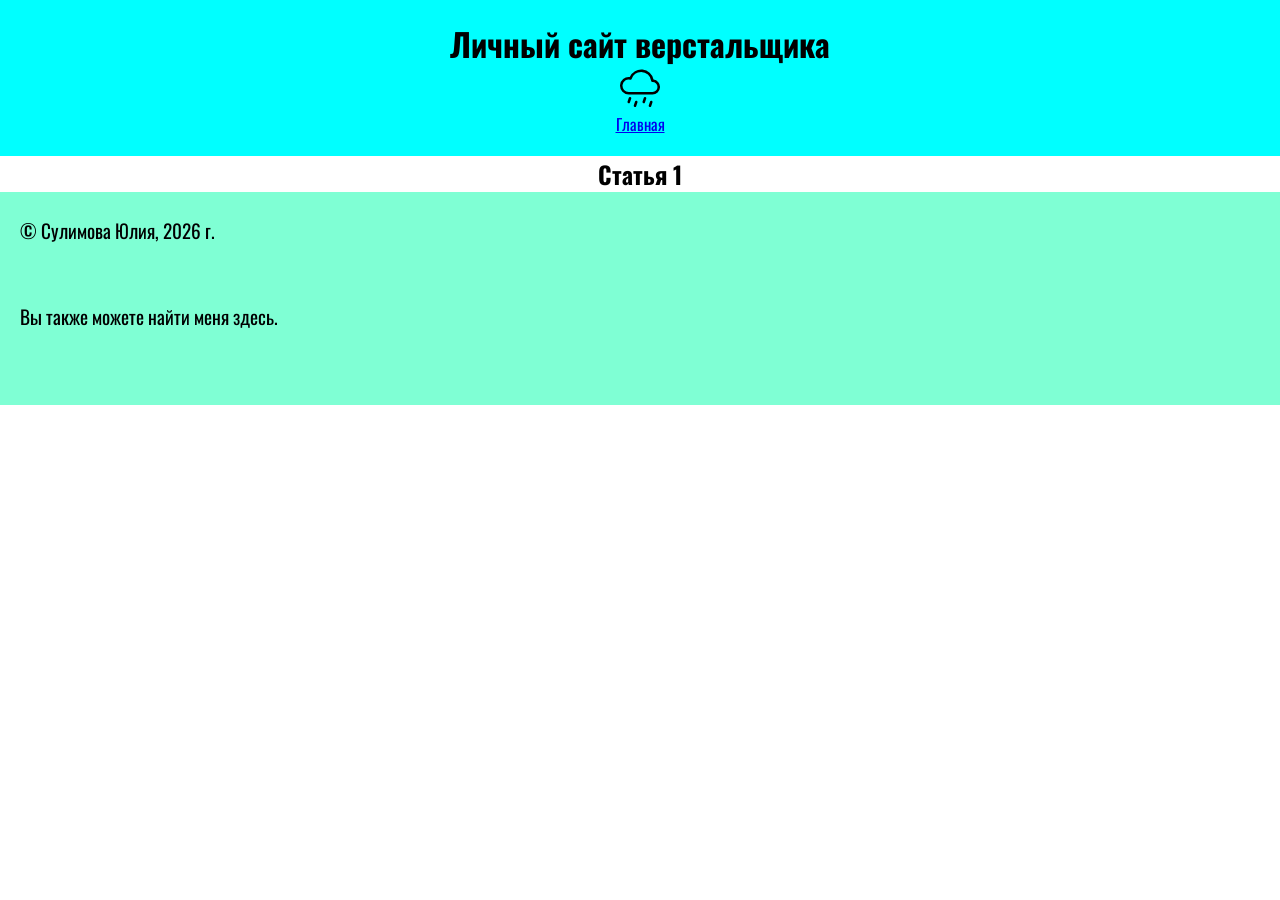
==== article1.html @ ee7378e8 "Add files via upload" ====
<!DOCTYPE html>
<html lang="ru">
<head>
    <meta charset="UTF-8">
    <meta name="viewport" content="width=device-width, initial-scale=1.0">
    <title>Сайт верстальщика</title>

    <link rel="preconnect" href="https://fonts.googleapis.com">
    <link rel="preconnect" href="https://fonts.gstatic.com" crossorigin>
    <link href="https://fonts.googleapis.com/css2?family=Oswald:wght@200..700&display=swap" rel="stylesheet">

    <link rel="stylesheet" href="css/style.css">
</head>
<body>
    
    <header>
        <h1>Личный сайт верстальщика</h1>
        <img width="40px " src="img/cloud-drizzle.svg" alt="Логотип">

        <nav>
            <ul>
                <li>
                    <a href="index.html">Главная</a>
                </li>
            </ul>
        </nav>
    </header>

    <main>
       <section class="content">
            <h2>Статья 1</h2>
       </section>
    </main>

    <footer>
        <p>&copy; Сулимова Юлия, 2026 г.</p>
        <p>Вы также можете найти меня здесь.</p>
    </footer>

</body>
</html>
---- css/style.css ----
* {
    margin: 0;
    padding: 0;
}

html {
    font-size: 1em;
    font-family: "Oswald", sans-serif;
}

header {
    background-color: aqua;
    text-align: center ;
    padding-top: 20px;
    padding-bottom: 20px;
}

footer {
    background-color: aquamarine;
    padding: 20px 20px;
}

#about {
    background-color: bisque;
    padding: 20px;
    text-align: center;
}

#articles {
    background-color: rgb(54, 35, 6);
    padding: 20px;
}
p {
    text-align: justify;
    font-size: 1.2rem;
    line-height: 2.4rem;
    margin-bottom: 3rem;
}

h2 {
    text-align: center;
    font-size: 1.5rem;
}

ol {
    padding-left: 2rem;
}


nav ul {
    list-style: none;
    display: flex;
    gap: 30px;
    justify-content: center;

}
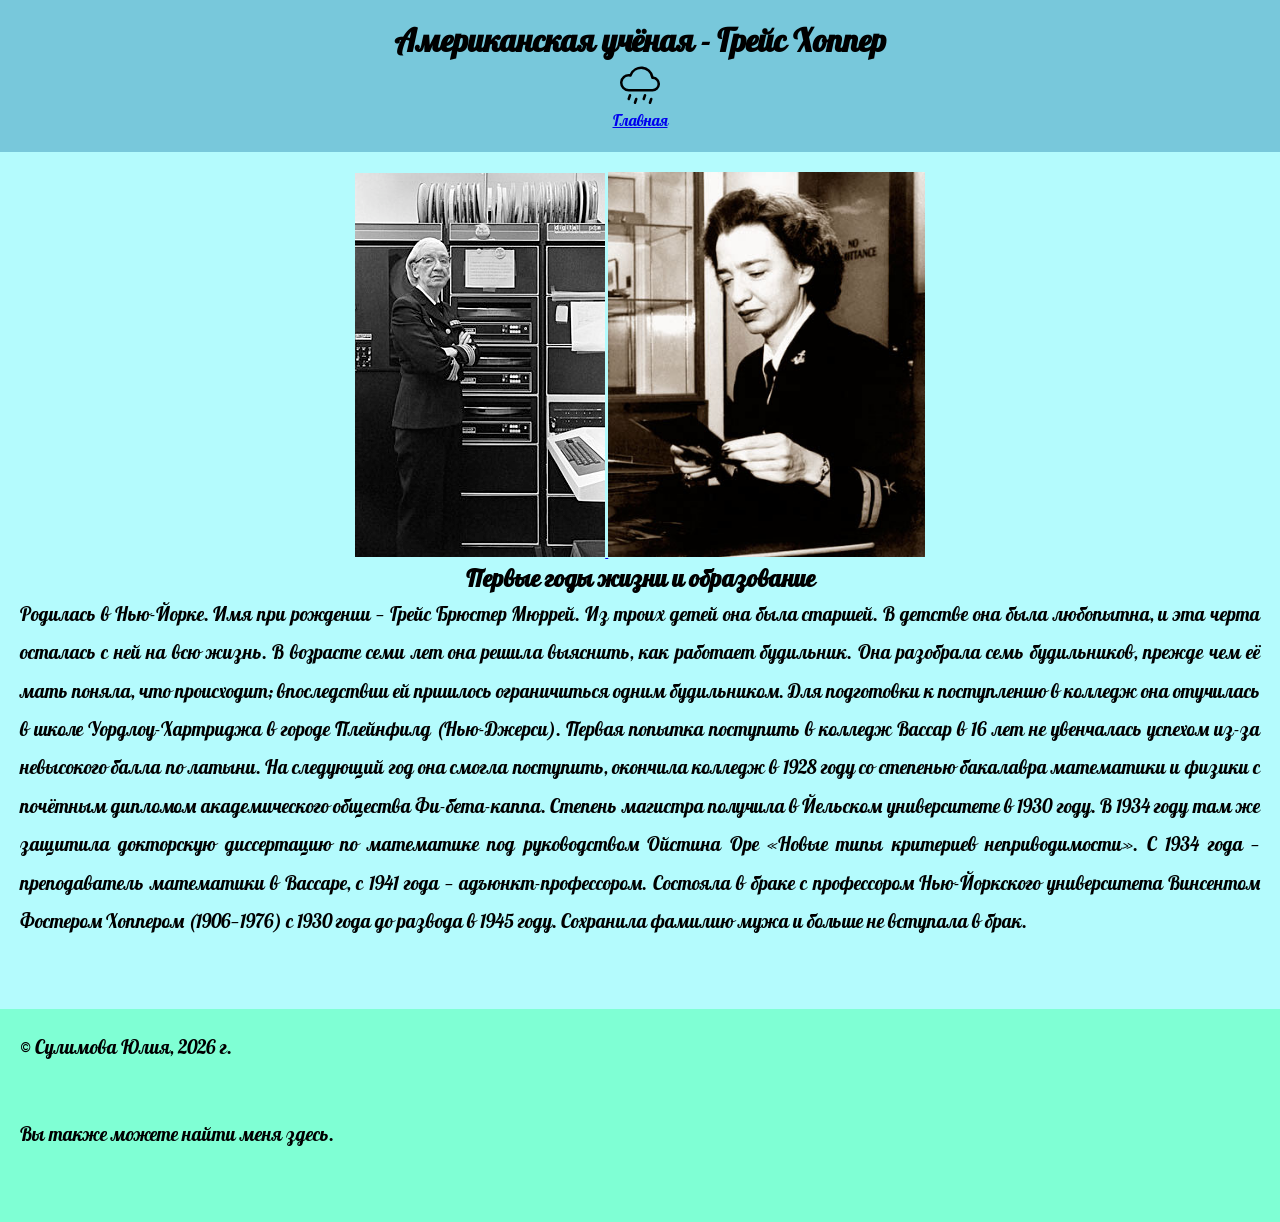
==== commit c11cedf7: "Add files via upload" ====
--- a/article1.html
+++ b/article1.html
@@ -1,20 +1,22 @@
 <!DOCTYPE html>
 <html lang="ru">
+
 <head>
     <meta charset="UTF-8">
     <meta name="viewport" content="width=device-width, initial-scale=1.0">
-    <title>Сайт верстальщика</title>
+    <title>Грейс Хоппер</title>
 
     <link rel="preconnect" href="https://fonts.googleapis.com">
     <link rel="preconnect" href="https://fonts.gstatic.com" crossorigin>
-    <link href="https://fonts.googleapis.com/css2?family=Oswald:wght@200..700&display=swap" rel="stylesheet">
+    <link href="https://fonts.googleapis.com/css2?family=Pattaya&display=swap" rel="stylesheet">
 
     <link rel="stylesheet" href="css/style.css">
 </head>
+
 <body>
     
     <header>
-        <h1>Личный сайт верстальщика</h1>
+        <h1>Американская учёная - Грейс Хоппер</h1>
         <img width="40px " src="img/cloud-drizzle.svg" alt="Логотип">
 
         <nav>
@@ -27,8 +29,17 @@
     </header>
 
     <main>
-       <section class="content">
-            <h2>Статья 1</h2>
+       <section id="content">
+        <a href="img/Grace_Hopper_B_Rost.jpg">
+        <img src="img/Grace_Hopper_B_Rost.jpg" alt="Грейс Хоппер">
+        <img width="316.5px" src="img/Grace_Hopper_Molodaya_c_foto.jpg" alt="Грейс Хоппер">
+        </a>
+            <h2>Первые годы жизни и образование</h2>
+            <p>Родилась в Нью-Йорке. Имя при рождении — Грейс Брюстер Мюррей. Из троих детей она была старшей. В детстве она была любопытна, и эта черта осталась с ней на всю жизнь. В возрасте семи лет она решила выяснить, как работает будильник. Она разобрала семь будильников, прежде чем её мать поняла, что происходит; впоследствии ей пришлось ограничиться одним будильником. Для подготовки к поступлению в колледж она отучилась в школе Уордлоу-Хартриджа в городе Плейнфилд (Нью-Джерси). Первая попытка поступить в колледж Вассар в 16 лет не увенчалась успехом из-за невысокого балла по латыни. На следующий год она смогла поступить, окончила колледж в 1928 году со степенью бакалавра математики и физики с почётным дипломом академического общества Фи-бета-каппа.
+
+            Степень магистра получила в Йельском университете в 1930 году. В 1934 году там же защитила докторскую диссертацию по математике под руководством Ойстина Оре «Новые типы критериев неприводимости». С 1934 года — преподаватель математики в Вассаре, с 1941 года — адъюнкт-профессором.
+
+            Состояла в браке с профессором Нью-Йоркского университета Винсентом Фостером Хоппером (1906—1976) с 1930 года до развода в 1945 году. Сохранила фамилию мужа и больше не вступала в брак.</p>
        </section>
     </main>
 
--- a/css/style.css
+++ b/css/style.css
@@ -5,11 +5,11 @@
 
 html {
     font-size: 1em;
-    font-family: "Oswald", sans-serif;
+    font-family: "Pattaya", sans-serif;
 }
 
 header {
-    background-color: aqua;
+    background-color: rgb(120, 200, 219);
     text-align: center ;
     padding-top: 20px;
     padding-bottom: 20px;
@@ -21,7 +21,7 @@
 }
 
 #about {
-    background-color: bisque;
+    background-color: rgb(180, 251, 253);
     padding: 20px;
     text-align: center;
 }
@@ -53,4 +53,10 @@
     gap: 30px;
     justify-content: center;
 
+}
+
+#content {
+    background-color: rgb(180, 251, 253);
+    padding: 20px;
+    text-align: center;
 }
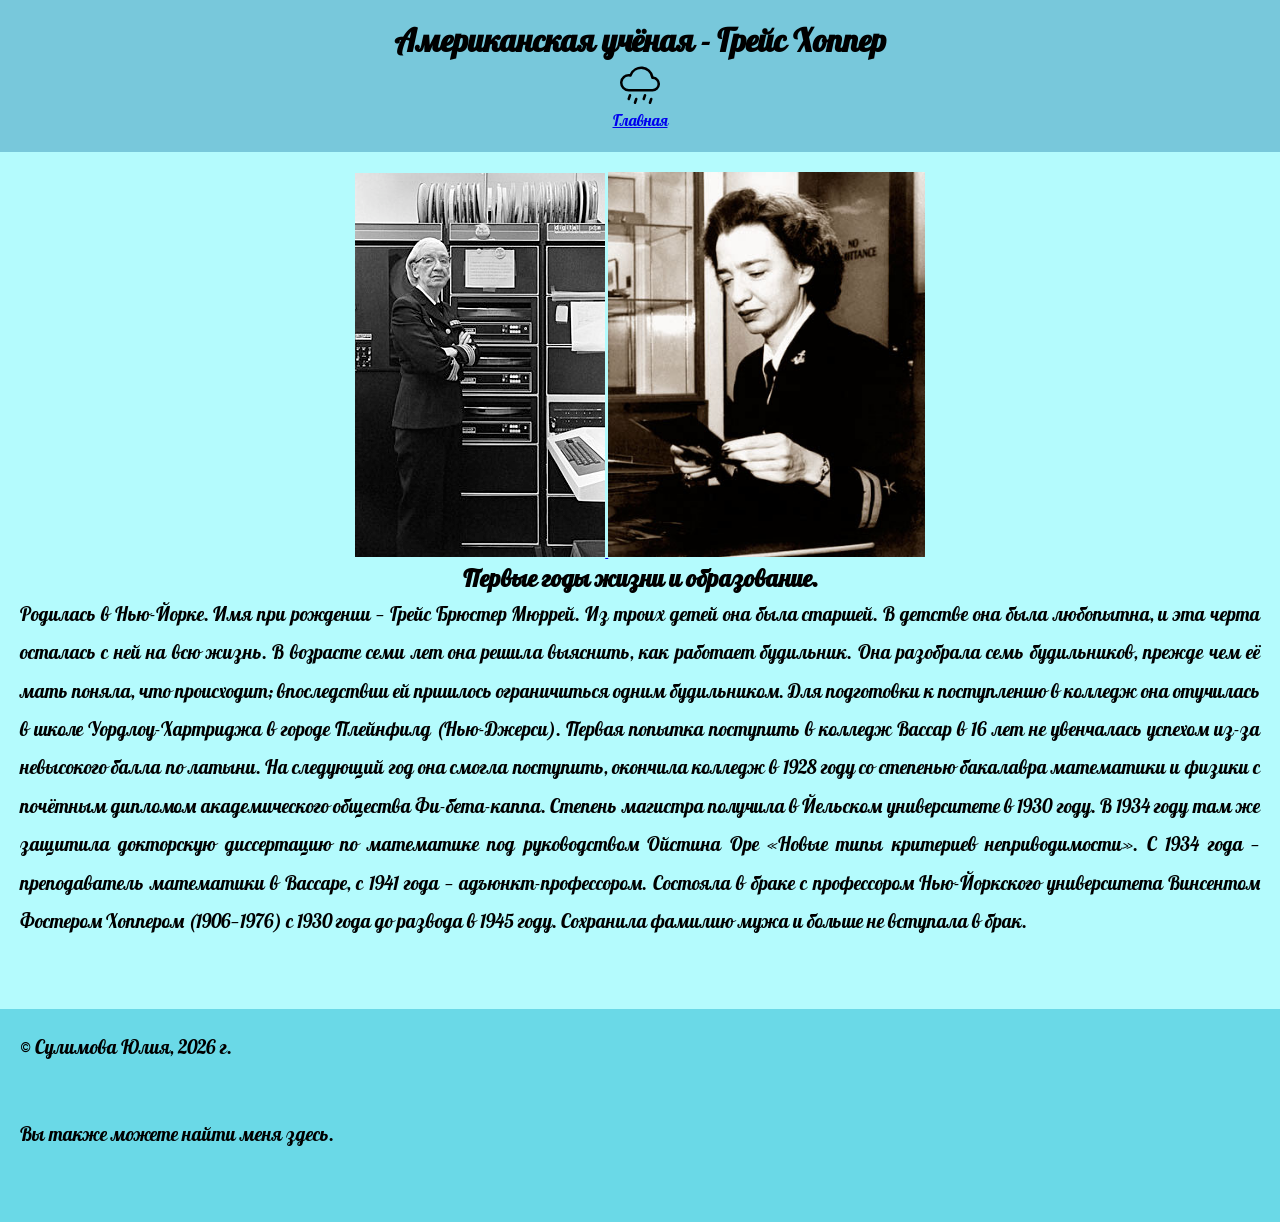
==== commit cd2215e0: "Add files via upload" ====
--- a/article1.html
+++ b/article1.html
@@ -34,7 +34,7 @@
         <img src="img/Grace_Hopper_B_Rost.jpg" alt="Грейс Хоппер">
         <img width="316.5px" src="img/Grace_Hopper_Molodaya_c_foto.jpg" alt="Грейс Хоппер">
         </a>
-            <h2>Первые годы жизни и образование</h2>
+            <h2>Первые годы жизни и образование.</h2>
             <p>Родилась в Нью-Йорке. Имя при рождении — Грейс Брюстер Мюррей. Из троих детей она была старшей. В детстве она была любопытна, и эта черта осталась с ней на всю жизнь. В возрасте семи лет она решила выяснить, как работает будильник. Она разобрала семь будильников, прежде чем её мать поняла, что происходит; впоследствии ей пришлось ограничиться одним будильником. Для подготовки к поступлению в колледж она отучилась в школе Уордлоу-Хартриджа в городе Плейнфилд (Нью-Джерси). Первая попытка поступить в колледж Вассар в 16 лет не увенчалась успехом из-за невысокого балла по латыни. На следующий год она смогла поступить, окончила колледж в 1928 году со степенью бакалавра математики и физики с почётным дипломом академического общества Фи-бета-каппа.
 
             Степень магистра получила в Йельском университете в 1930 году. В 1934 году там же защитила докторскую диссертацию по математике под руководством Ойстина Оре «Новые типы критериев неприводимости». С 1934 года — преподаватель математики в Вассаре, с 1941 года — адъюнкт-профессором.
--- a/css/style.css
+++ b/css/style.css
@@ -16,7 +16,7 @@
 }
 
 footer {
-    background-color: aquamarine;
+    background-color: rgb(106, 217, 231);
     padding: 20px 20px;
 }
 
@@ -27,7 +27,7 @@
 }
 
 #articles {
-    background-color: rgb(54, 35, 6);
+    background-color: rgb(116, 181, 211);
     padding: 20px;
 }
 p {
@@ -59,4 +59,22 @@
     background-color: rgb(180, 251, 253);
     padding: 20px;
     text-align: center;
+}
+
+#content2 {
+    background-color: rgb(180, 251, 253);
+    padding: 20px;
+    text-align: center;
+}
+
+#content3 {
+    background-color: rgb(180, 251, 253);
+    padding: 20px;
+    text-align: center;
+}
+
+#content4 {
+    background-color: rgb(180, 251, 253);
+    padding: 20px;
+    text-align: center;
 }
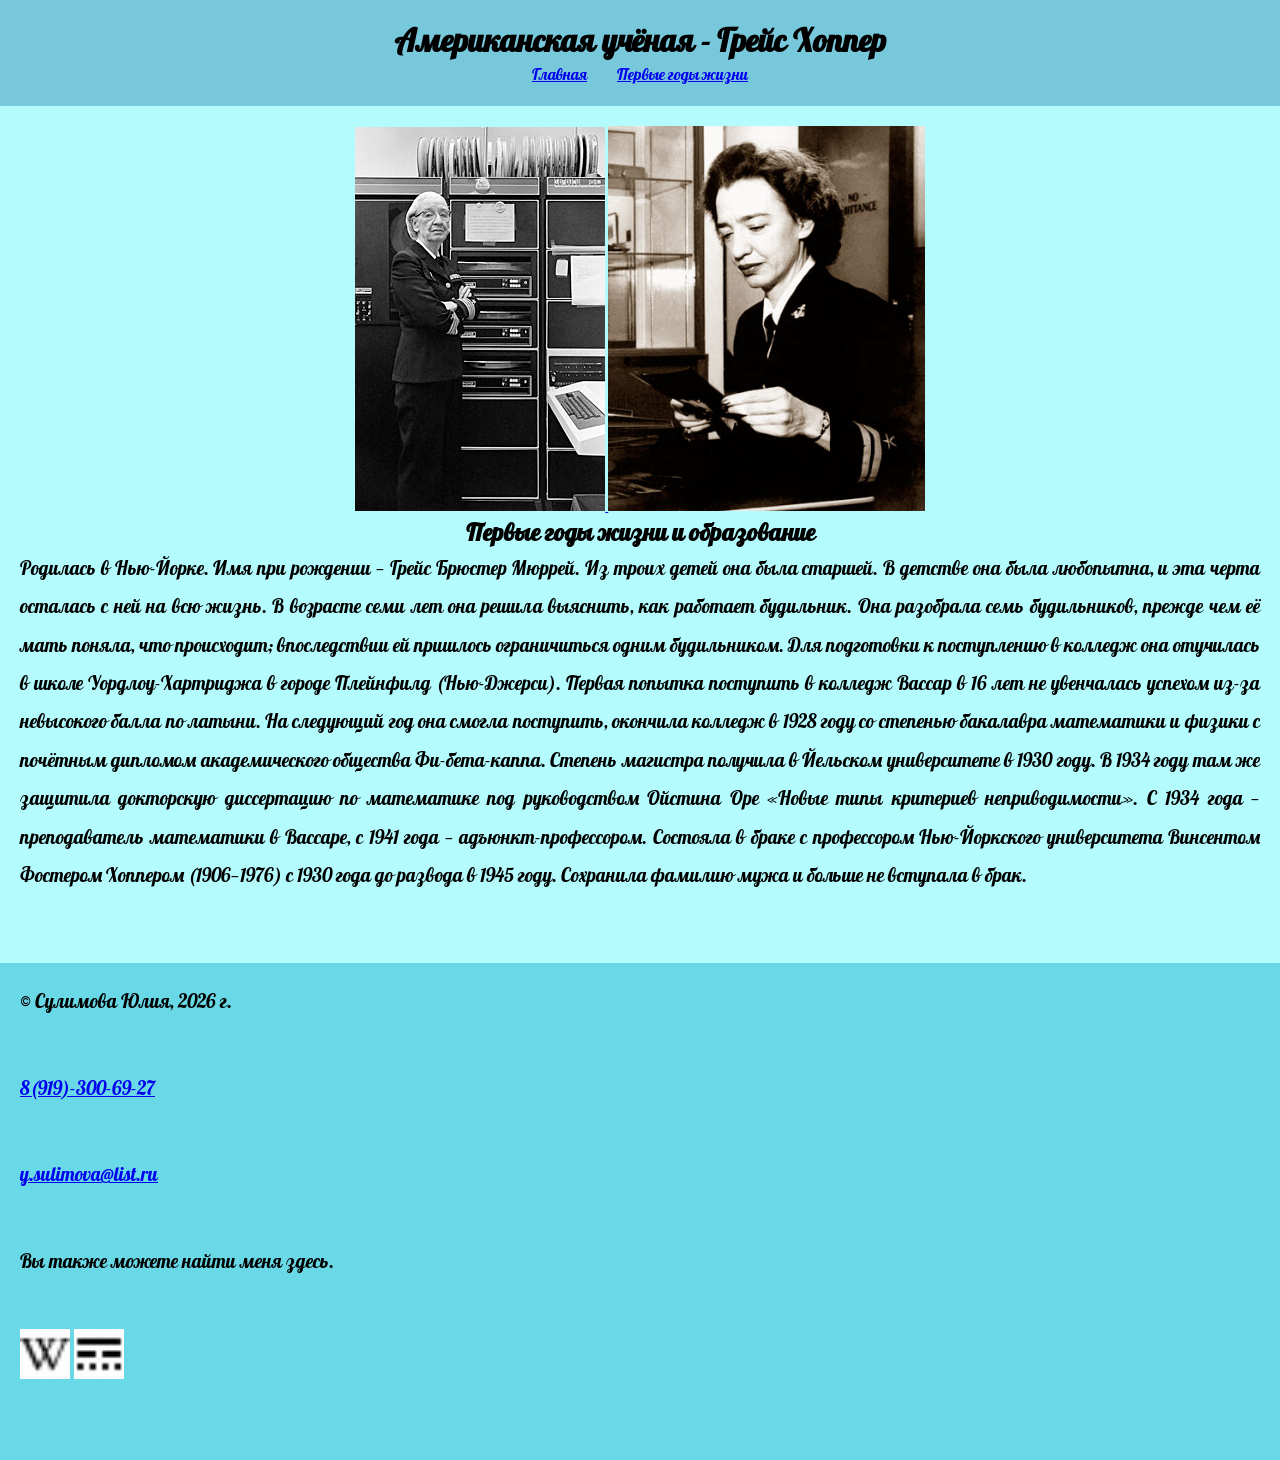
==== commit 9f4e53d7: "Add files via upload" ====
--- a/article1.html
+++ b/article1.html
@@ -17,12 +17,14 @@
     
     <header>
         <h1>Американская учёная - Грейс Хоппер</h1>
-        <img width="40px " src="img/cloud-drizzle.svg" alt="Логотип">
 
         <nav>
             <ul>
                 <li>
                     <a href="index.html">Главная</a>
+                </li>
+                <li>
+                    <a href="#ealy">Первые годы жизни</a>
                 </li>
             </ul>
         </nav>
@@ -34,7 +36,7 @@
         <img src="img/Grace_Hopper_B_Rost.jpg" alt="Грейс Хоппер">
         <img width="316.5px" src="img/Grace_Hopper_Molodaya_c_foto.jpg" alt="Грейс Хоппер">
         </a>
-            <h2>Первые годы жизни и образование.</h2>
+            <h2 id="ealy">Первые годы жизни и образование</h2>
             <p>Родилась в Нью-Йорке. Имя при рождении — Грейс Брюстер Мюррей. Из троих детей она была старшей. В детстве она была любопытна, и эта черта осталась с ней на всю жизнь. В возрасте семи лет она решила выяснить, как работает будильник. Она разобрала семь будильников, прежде чем её мать поняла, что происходит; впоследствии ей пришлось ограничиться одним будильником. Для подготовки к поступлению в колледж она отучилась в школе Уордлоу-Хартриджа в городе Плейнфилд (Нью-Джерси). Первая попытка поступить в колледж Вассар в 16 лет не увенчалась успехом из-за невысокого балла по латыни. На следующий год она смогла поступить, окончила колледж в 1928 году со степенью бакалавра математики и физики с почётным дипломом академического общества Фи-бета-каппа.
 
             Степень магистра получила в Йельском университете в 1930 году. В 1934 году там же защитила докторскую диссертацию по математике под руководством Ойстина Оре «Новые типы критериев неприводимости». С 1934 года — преподаватель математики в Вассаре, с 1941 года — адъюнкт-профессором.
@@ -45,7 +47,15 @@
 
     <footer>
         <p>&copy; Сулимова Юлия, 2026 г.</p>
+        <p><a href="tel:89995554422" >8(919)-300-69-27</a></p>
+        <p><a href="mailto:y.sulimova@list.ru" >y.sulimova@list.ru</a></p>
         <p>Вы также можете найти меня здесь.</p>
+          <p>
+            <a target="_blank" href="https://ru.wikipedia.org/wiki/%D0%A5%D0%BE%D0%BF%D0%BF%D0%B5%D1%80,_%D0%93%D1%80%D0%B5%D0%B9%D1%81">
+                <img width="50px" src="img/wikipedia.jpg" alt="Логотип"></a>
+            <a target="_blank" href="https://citaty.info/man/greis-hopper">
+                <img width="50px" src="img/border-style.jpg" alt="Логотип"></a>
+        </p>
     </footer>
 
 </body>
--- a/css/style.css
+++ b/css/style.css
@@ -77,4 +77,10 @@
     background-color: rgb(180, 251, 253);
     padding: 20px;
     text-align: center;
+}
+
+#content5 {
+    background-color: rgb(180, 251, 253);
+    padding: 20px;
+    text-align: center;
 }
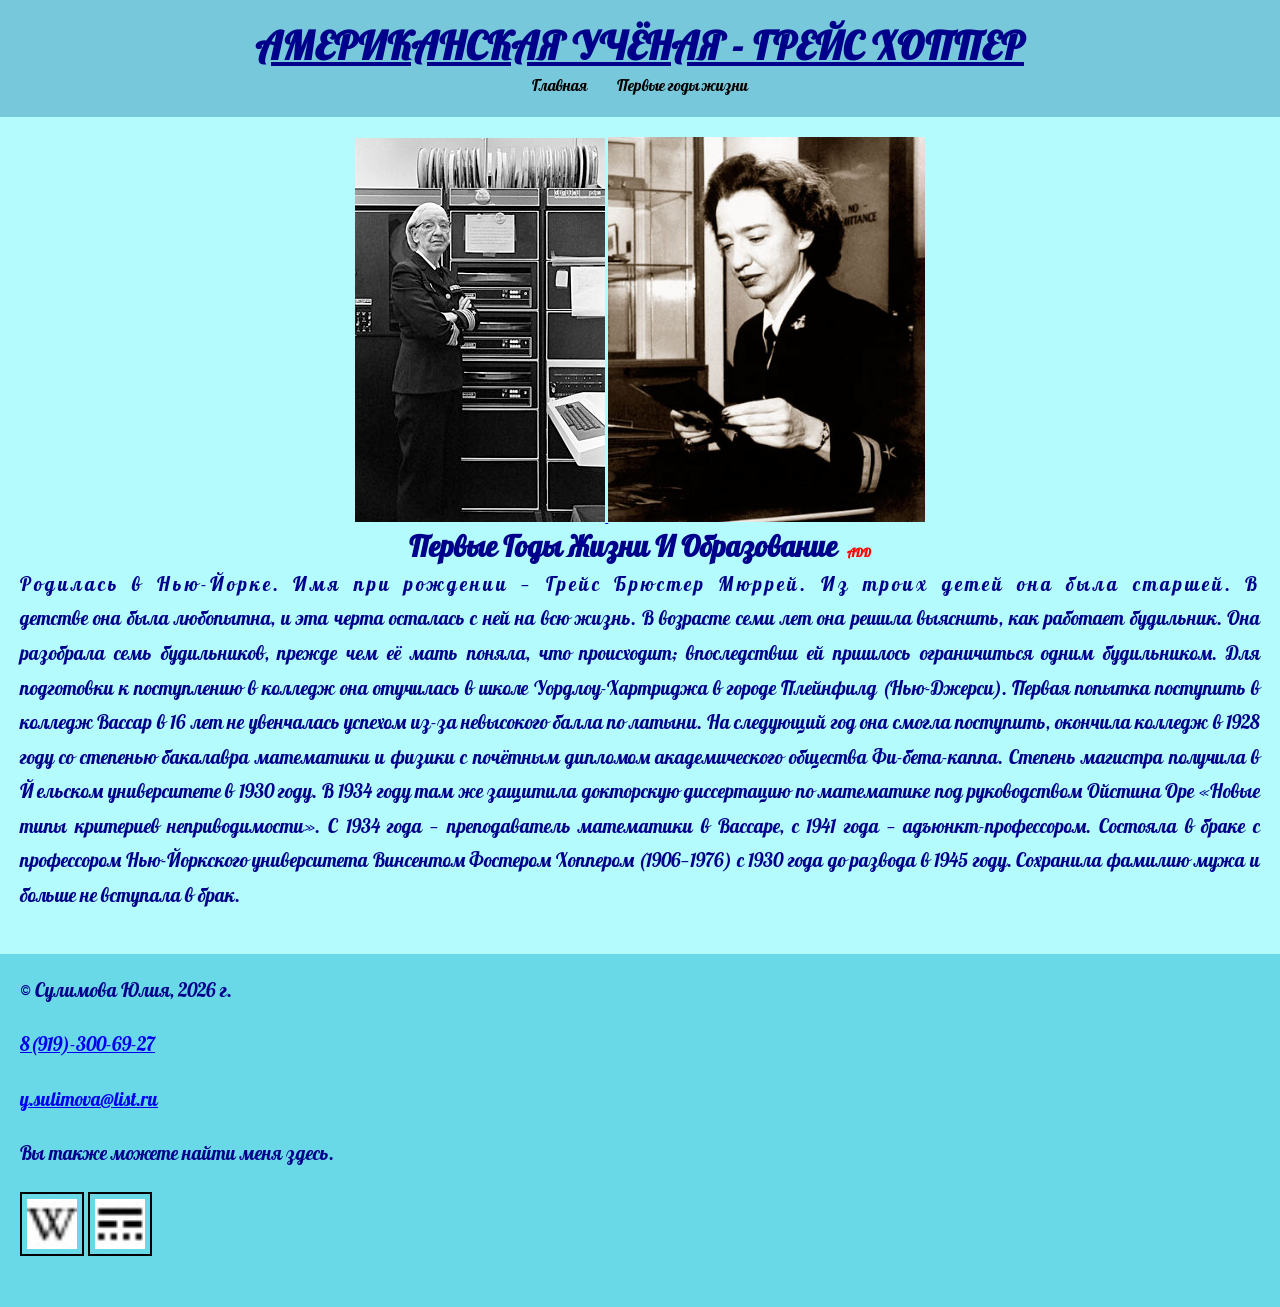
==== commit b8d70184: "Add files via upload" ====
--- a/article1.html
+++ b/article1.html
@@ -4,6 +4,33 @@
 <head>
     <meta charset="UTF-8">
     <meta name="viewport" content="width=device-width, initial-scale=1.0">
+
+    <meta name="keywords" content="Сайт о американской ученой Грейс Хоппер">
+    <meta name="description" content="Первые годы жизни и образование ">
+
+    <link rel="icon" type="image/ico" sizes="32x32" href="favicon.ico">
+
+    <meta property="og:title" content="Главная страница">
+    <meta property="og:site_name" content="Грейс Хоппер">
+    <meta property="og:url" content="https://sulimovau554.github.io/pi-136/">
+    <meta property="og:description" content="Первые годы жизни и образование">
+    <meta property="og:image" content="https://sulimovau554.github.io/pi-136/img/img.termini">
+
+    <!-- Chrome, Firefox OS and Opera -->
+    <meta name="theme-color" content="#b4fbfd" />
+
+    <!-- Windows Phone -->
+    <meta name="msapplication-navbutton-color" content="#b4fbfd" />
+
+    <!-- iOS Safari -->
+    <meta name="apple-mobile-web-app-capable" content="yes" />
+    <meta name="apple-mobile-web-app-status-bar-style" content="black-transcluent" />
+
+    <!-- Яндекс.Браузер -->
+    <meta name="viewport" content="ya-title=#000000,ya-dock=fade" />
+
+
+
     <title>Грейс Хоппер</title>
 
     <link rel="preconnect" href="https://fonts.googleapis.com">
--- a/css/style.css
+++ b/css/style.css
@@ -29,17 +29,42 @@
 #articles {
     background-color: rgb(116, 181, 211);
     padding: 20px;
-}
+    color: black;
+}
+
 p {
+    font-size: 1.2rem;
+    line-height: 1.8;
+    color: darkblue;
     text-align: justify;
+    font-weight: normal;
+    font-style: normal;
+    margin-bottom: 20px;
+}
+
+h1 {
+font-size: 2.5rem;
+color: darkblue;
+text-align: center;
+font-weight: bold;
+text-transform: uppercase;
+text-decoration: underline;
+}
+
+h2 {
+    font-size: 1.8rem;
+    color: darkblue;
+    text-align: center;
+    font-weight: bold;
+    text-transform: capitalize;
+}
+
+h4 {
     font-size: 1.2rem;
-    line-height: 2.4rem;
-    margin-bottom: 3rem;
-}
-
-h2 {
-    text-align: center;
-    font-size: 1.5rem;
+    color: rgb(50, 70, 100);
+    font-weight: bold;
+    font-style: italic;
+    text-decoration: underline;
 }
 
 ol {
@@ -83,4 +108,270 @@
     background-color: rgb(180, 251, 253);
     padding: 20px;
     text-align: center;
+}
+
+nav a:visited {
+    color: rgb(3, 3, 3);
+}
+nav a:hover {
+    color: rgb(255, 255, 255);
+    text-decoration: underline;
+}
+nav a:focus {
+    color: rgb(212, 7, 7);
+    transform: scale(2);
+}
+
+nav a:active {
+    color: gold;
+}
+nav a {
+    color: rgb(0, 0, 0);
+    text-decoration: none;
+    display: inline-block;
+    transition: 0.8s;
+}
+
+/*#articles li:nth-child(3n+2) {
+    background-color: rgb(112, 111, 111) ;
+}*/
+
+h2::after {
+    content: "ADD";
+    font-size: 12px;
+    margin-left: 10px;
+    color: red;
+}
+
+.bi-apple-music {
+    color: rgb(253, 253, 253);
+    font-size: 50px;
+}
+
+section#registration{
+    background-color: rgb(200, 242, 255);
+    min-width: max-content;
+    display: flow-root;
+    
+}
+
+/*#articles a::after {
+    content: "\F65E";
+    font-family: bootstrap-icons;
+    color: blue;
+    margin-bottom: 20px;
+    text-decoration: none ;
+}*/
+
+/*-----Верстка формы------*/
+
+.form-reg {
+    width: 250px;
+    margin: 50px auto;
+    background-color: rgb(79, 129, 187);
+    border-radius: 25px;
+    padding: 25px;
+    text-align: center;
+}
+
+input {
+    background-color: rgb(200, 242, 255);
+    border: darkblue 1px solid;
+    border-radius: 5px;
+    padding: 5px;
+    color: rgb(0, 0, 0);
+}
+
+input[type=submit]:hover {
+    background-color: darkblue;
+    cursor: pointer;
+    color: white;
+}
+
+input[type=reset]:hover {
+    background-color: darkblue;
+    cursor: pointer;
+    color: white;
+}
+
+input[type=checkbox],
+input[type=radio] {
+    accent-color: red;
+}
+
+select {
+    background-color: rgb(200, 242, 255);
+    border-radius: 5px;
+    padding: 5px;
+    color: black;
+}
+
+textarea {
+    background-color: rgb(200, 242, 255);
+    border-radius: 5px;
+    padding: 5px;
+}
+
+label:hover {
+    color: white;
+    text-decoration: underline;
+}
+
+#articles a:hover {
+    color: white;
+}
+
+footer a:hover {
+    color: white
+}
+
+section li:last-child a::after{
+    content: "ВАЖНО!";
+    font-family: 'Courier New', Courier, monospace;
+    font-size: 20px;
+    margin-left: 10px;
+    color: rgb(189, 39, 189);
+}
+
+#articles li:nth-child(2n) {
+background-color: lightblue;
+}
+
+section p::first-line {
+letter-spacing: 3px;
+}
+
+p:lang(en) {
+font-style: italic;
+color: blue;
+}
+
+#about p {
+color: darkblue;
+background-color: lightblue;
+}
+
+footer img,
+footer i {
+border: 2px solid black;
+padding: 5px;
+}
+
+
+
+table {
+    border-collapse: collapse;
+    width: 100%;
+    background-color: white;
+}
+
+caption {
+    font-size: 1.5rem;
+    font-weight: bold;
+    padding: 10px;
+}
+
+th, td {
+    border: 1px solid black;
+    padding: 10px;
+}
+
+tr:nth-child(even) {
+    background-color: lightblue;
+}
+
+tr:nth-child(odd) {
+    background-color: white;
+}
+
+/* Первый столбец */
+td:first-child {
+    background-color: rgb(120, 200, 219);
+    font-weight: bold;
+}
+
+/* Последняя строка */
+tr:last-child {
+    color: darkred;
+    font-weight: bold;
+}
+
+/* Секция обратной связи */
+#feedback {
+    background-color: rgb(180, 251, 253);
+    padding: 20px;
+    text-align: center;
+}
+
+/* Заголовок формы */
+#feedback h2 {
+    margin-bottom: 20px;
+}
+
+/* Форма */
+#contact-form {
+    width: 300px;
+    margin: 20px auto;
+    padding: 20px;
+    background-color: rgb(79, 129, 187);
+    border-radius: 15px;
+    text-align: left;
+}
+
+/* Блоки формы */
+.form__item {
+    margin-bottom: 15px;
+}
+
+/* Подписи */
+#contact-form label {
+    display: inline-block;
+    margin-bottom: 5px;
+    color: black;
+}
+
+/* Текстовые поля и E-mail */
+#contact-form input[type="text"],
+#contact-form input[type="email"],
+#contact-form input[type="tel"],
+#contact-form input[type="date"] {
+    width: 100%;
+    box-sizing: border-box;
+    padding: 8px;
+    border: 1px solid darkblue;
+    border-radius: 5px;
+    background-color: rgb(200, 242, 255);
+}
+
+/* Поле выбора */
+#contact-form select {
+    width: 100%;
+    padding: 8px;
+    box-sizing: border-box;
+    border: 1px solid darkblue;
+}
+
+/* Многострочное поле */
+#contact-form textarea {
+    width: 100%;
+    box-sizing: border-box;
+    padding: 8px;
+    border: 1px solid darkblue;
+    border-radius: 5px;
+    resize: vertical;
+}
+
+/* Кнопка отправки */
+#contact-form input[type="submit"] {
+    padding: 10px 20px;
+    background-color: darkblue;
+    color: white;
+    border: none;
+    border-radius: 5px;
+    cursor: pointer;
+}
+
+/* Кнопка при наведении */
+#contact-form input[type="submit"]:hover {
+    background-color: rgb(30, 30, 150);
 }
